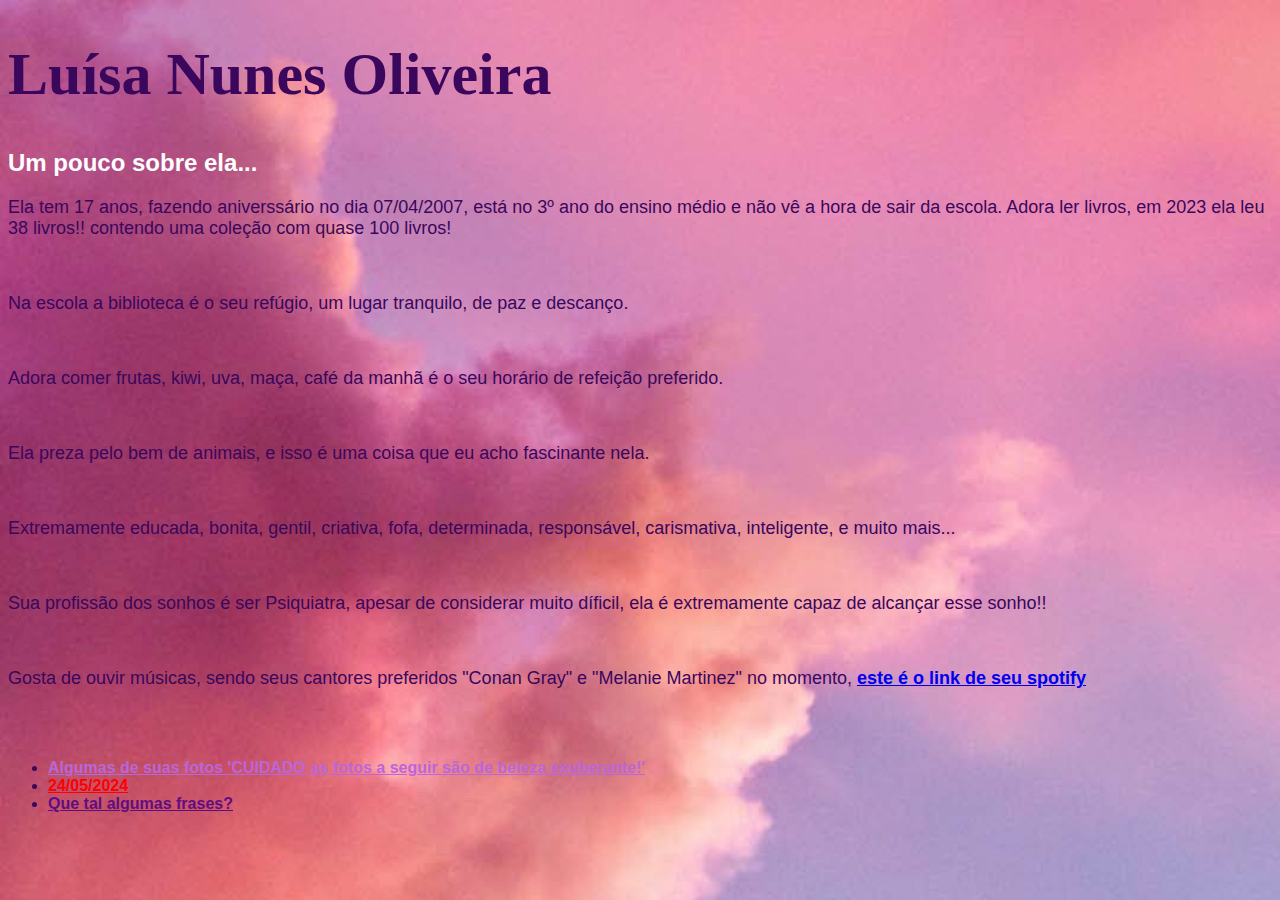
==== index.html @ 7f9b552d "Add files via upload" ====
<!DOCTYPE html>
<html>
    <head>
        <link rel="stylesheet" href="styles.css"/>
        <title>Luísa, um pouco sobre ela</title>
    </head>
    <body style="color: rgb(58, 7, 92);">
        <h1 id="titulo-principal">Luísa Nunes Oliveira</h1>

        <!--Resumo sobre Biotecnogia-->

        <h2>Um pouco sobre ela...</h2>
        <p>Ela tem 17 anos, fazendo aniverssário no dia 07/04/2007, está no 3º ano do ensino médio e não vê a hora de sair da escola. Adora ler livros, em 2023 ela leu 38 livros!! contendo uma coleção com quase 100 livros!</p><br/>
        <p>Na escola a biblioteca é o seu refúgio, um lugar tranquilo, de paz e descanço.</p><br/>
        <p>Adora comer frutas, kiwi, uva, maça, café da manhã é o seu horário de refeição preferido.</p><br/>
        <p>Ela preza pelo bem de animais, e isso é uma coisa que eu acho fascinante nela.</p><br/>
        <p>Extremamente educada, bonita, gentil, criativa, fofa, determinada, responsável, carismativa, inteligente, e muito mais...</p><br/>
        <p>Sua profissão dos sonhos é ser Psiquiatra, apesar de considerar muito díficil, ela é extremamente capaz de alcançar esse sonho!!</p><br/>
        <p>Gosta de ouvir músicas, sendo seus cantores preferidos "Conan Gray" e "Melanie Martinez" no momento, <a href="https://spotify.app.link/?product=open&%24full_url=https%3A%2F%2Fopen.spotify.com%2Fuser%2Feim7nsvt6hdfz9lrnf5el4bgl%3Fsi%3DoL3Jch6YTQC5UFq8-Y3AmQ%26utm_source%3Dcopy-link%26fbclid%3DPAZXh0bgNhZW0CMTEAAaYIUtsCuhUVlyYBAaGGsk0JKGkXNxJhwLM4di_splOpzC4YNgf-_VGF-Sg_aem_AegkQV41Q6agPmHFW5N5lxAUlh4I4bpwcbuXJY8-QmAgxr0MXjuSgsCUIraVSrHWT6qkOXIGGYK59s91qS9PS1_3&%24fallback_url=https%3A%2F%2Fopen.spotify.com%2Fuser%2Feim7nsvt6hdfz9lrnf5el4bgl%3Fsi%3DoL3Jch6YTQC5UFq8-Y3AmQ%26utm_source%3Dcopy-link%26fbclid%3DPAZXh0bgNhZW0CMTEAAaYIUtsCuhUVlyYBAaGGsk0JKGkXNxJhwLM4di_splOpzC4YNgf-_VGF-Sg_aem_AegkQV41Q6agPmHFW5N5lxAUlh4I4bpwcbuXJY8-QmAgxr0MXjuSgsCUIraVSrHWT6qkOXIGGYK59s91qS9PS1_3%26nd%3D1&%24android_redirect_timeout=3000&%7Echannel=copy-link&feature=organic"><strong> este é o link de seu spotify</strong></a> </p><br/>

        <br/>
        <ul>
            <nav>
                <li><a style="color: rgb(186, 102, 219);" href="teste.html"><strong>Algumas de suas fotos 'CUIDADO as fotos a seguir são de beleza exuberante!'</strong></a></li>
                <li><a style="color: rgb(255, 0, 0);" href="pedido.html"><strong>24/05/2024</strong></a></li>
                <li><a style="color: rgb(96, 13, 129);" href="frases.html"><strong>Que tal algumas frases?</strong></a></li>
            </nav>
        </ul>
        <br/>
    </body>
</html>
---- styles.css ----
#titulo-principal {
    font-size: 60px;
    font-family:serif, Verdana, Geneva;
}

#titulo-terapia {
    font-size: 60px;
    font-family:serif, Verdana, Geneva;
}

#titulo-projeto {
    font-size: 60px;
    font-family:serif, Verdana, Geneva;
}

body {
    background: url(iamgem\ de\ fundo\ luisa.jpg);
    background-size: cover;
    font-family:'Segoe UI', Tahoma, Geneva, Verdana, sans-serif
}

p {
    font-size: 18px;
}

#espaçamento {
    margin-top: 45px;
    margin-bottom: 30px;
}

.CorVermelha {
    color: rgb(0, 0, 0);
    font-family:'Arial Black';
}
h2 {
    color: rgb(255, 255, 255);
}

#terapia {
    width: 650px;
    margin-bottom: 40px;
}

.finalização {
    font-family:'Times New Roman', Times, serif;
}


#capa-projeto {
    width: 500px;
    margin-bottom: 40px;
}

#animais {
    font-size: 60px;
    font-family:serif, Verdana, Geneva;
}

#brasil {
    font-size: 60px;
    font-family:serif, Verdana, Geneva;
}

#letra {
    font-size: 15px;
}
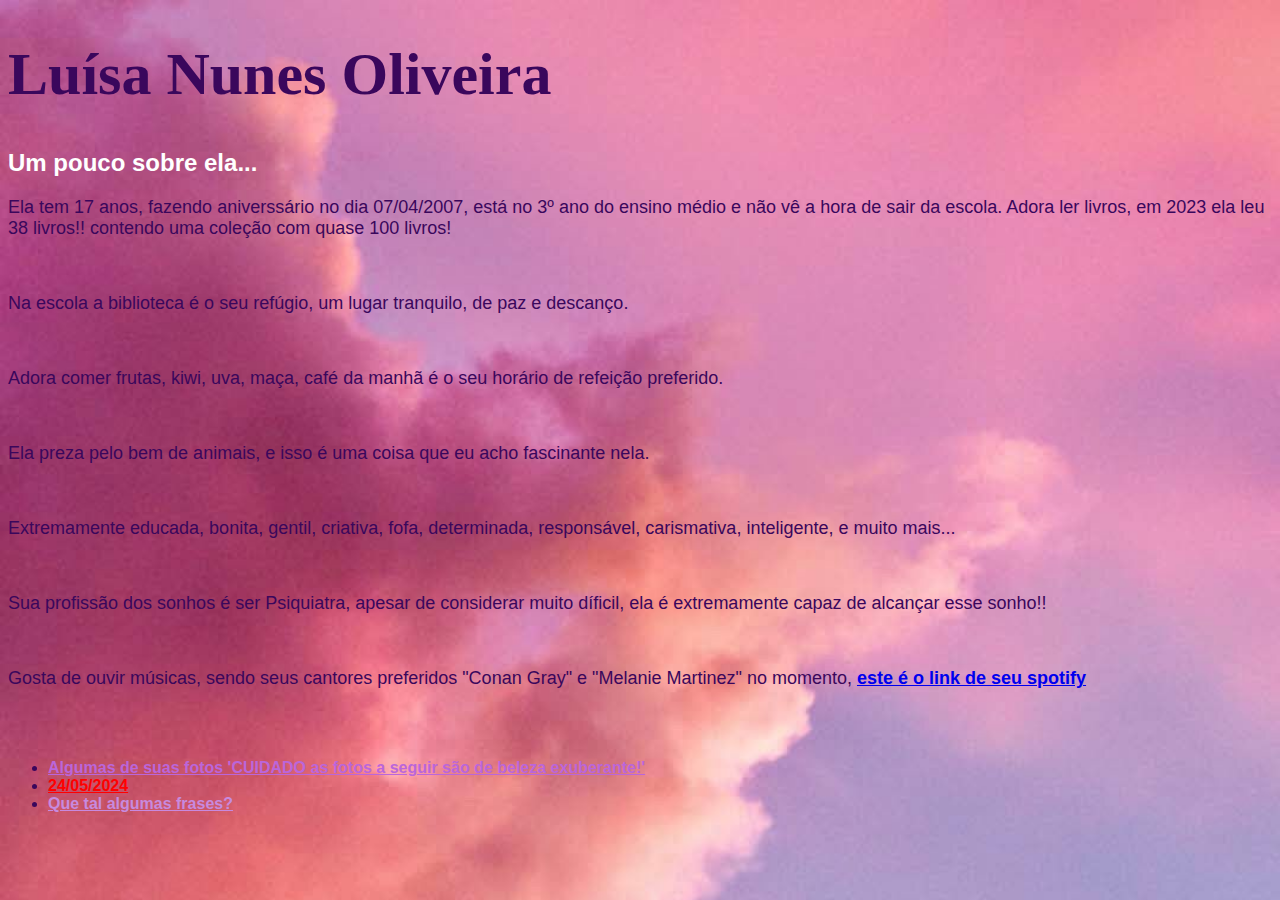
==== commit 88decf74: "Update index.html" ====
--- a/index.html
+++ b/index.html
@@ -23,9 +23,9 @@
             <nav>
                 <li><a style="color: rgb(186, 102, 219);" href="teste.html"><strong>Algumas de suas fotos 'CUIDADO as fotos a seguir são de beleza exuberante!'</strong></a></li>
                 <li><a style="color: rgb(255, 0, 0);" href="pedido.html"><strong>24/05/2024</strong></a></li>
-                <li><a style="color: rgb(96, 13, 129);" href="frases.html"><strong>Que tal algumas frases?</strong></a></li>
+                <li><a style="color: rgb(199, 138, 223);" href="frases.html"><strong>Que tal algumas frases?</strong></a></li>
             </nav>
         </ul>
         <br/>
     </body>
-</html>+</html>
